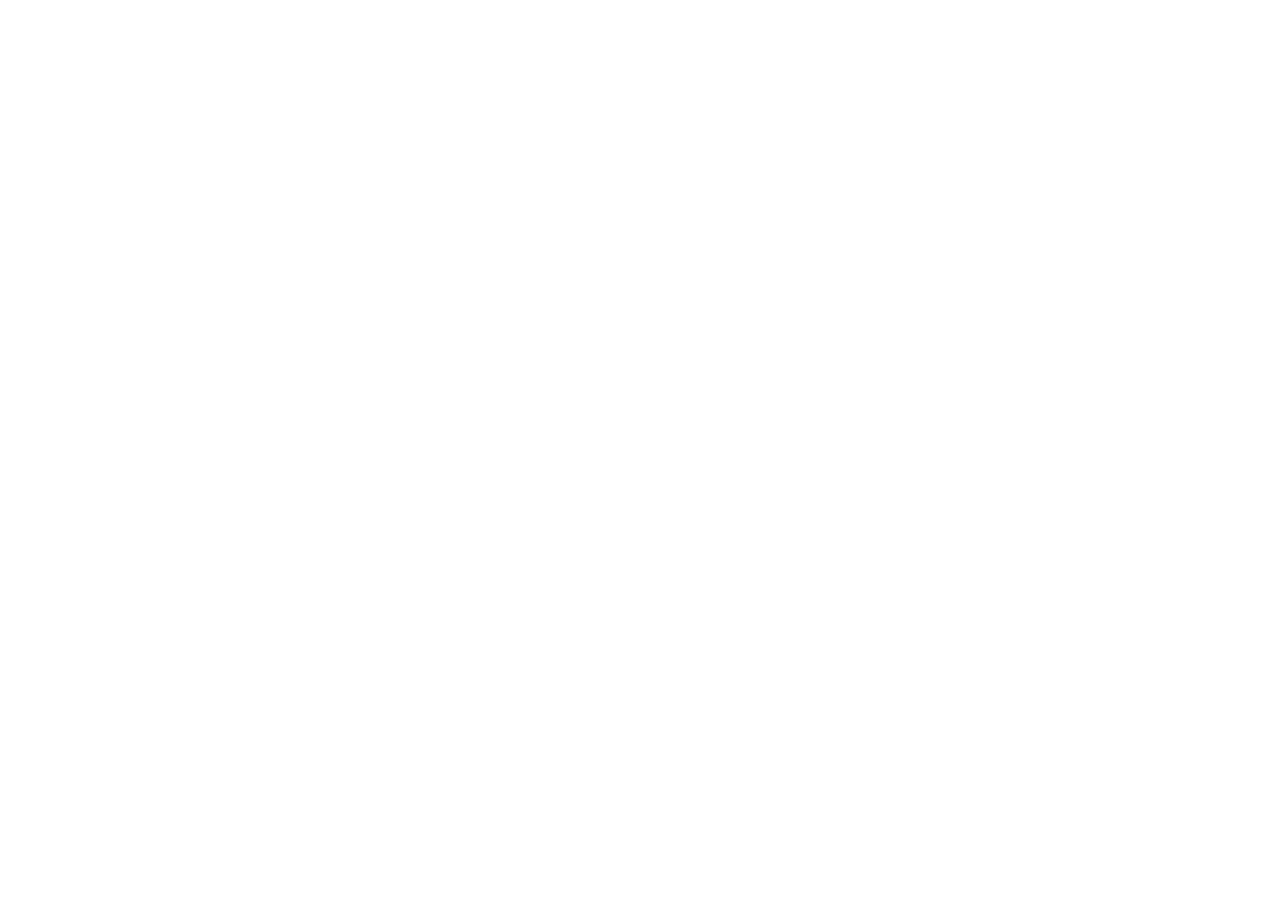
==== index.html @ 659774bd "new" ====
<!DOCTYPE html>
<html lang="en">
<head>
    <meta charset="UTF-8">
    <meta name="viewport" content="width=device-width, initial-scale=1.0">
    <meta http-equiv="X-UA-Compatible" content="ie=edge">
    <link rel="stylesheet" href="../css/color.css">
    <title>Carrusel</title>
</head>
<body>
    <header>
        <nav></nav>
    </header>

    <main>
        <section>
            <div></div>
        </section>
    </main>


    <footer></footer>
    

    <script src="../javascript/app.js"></script>
</body>
</html>
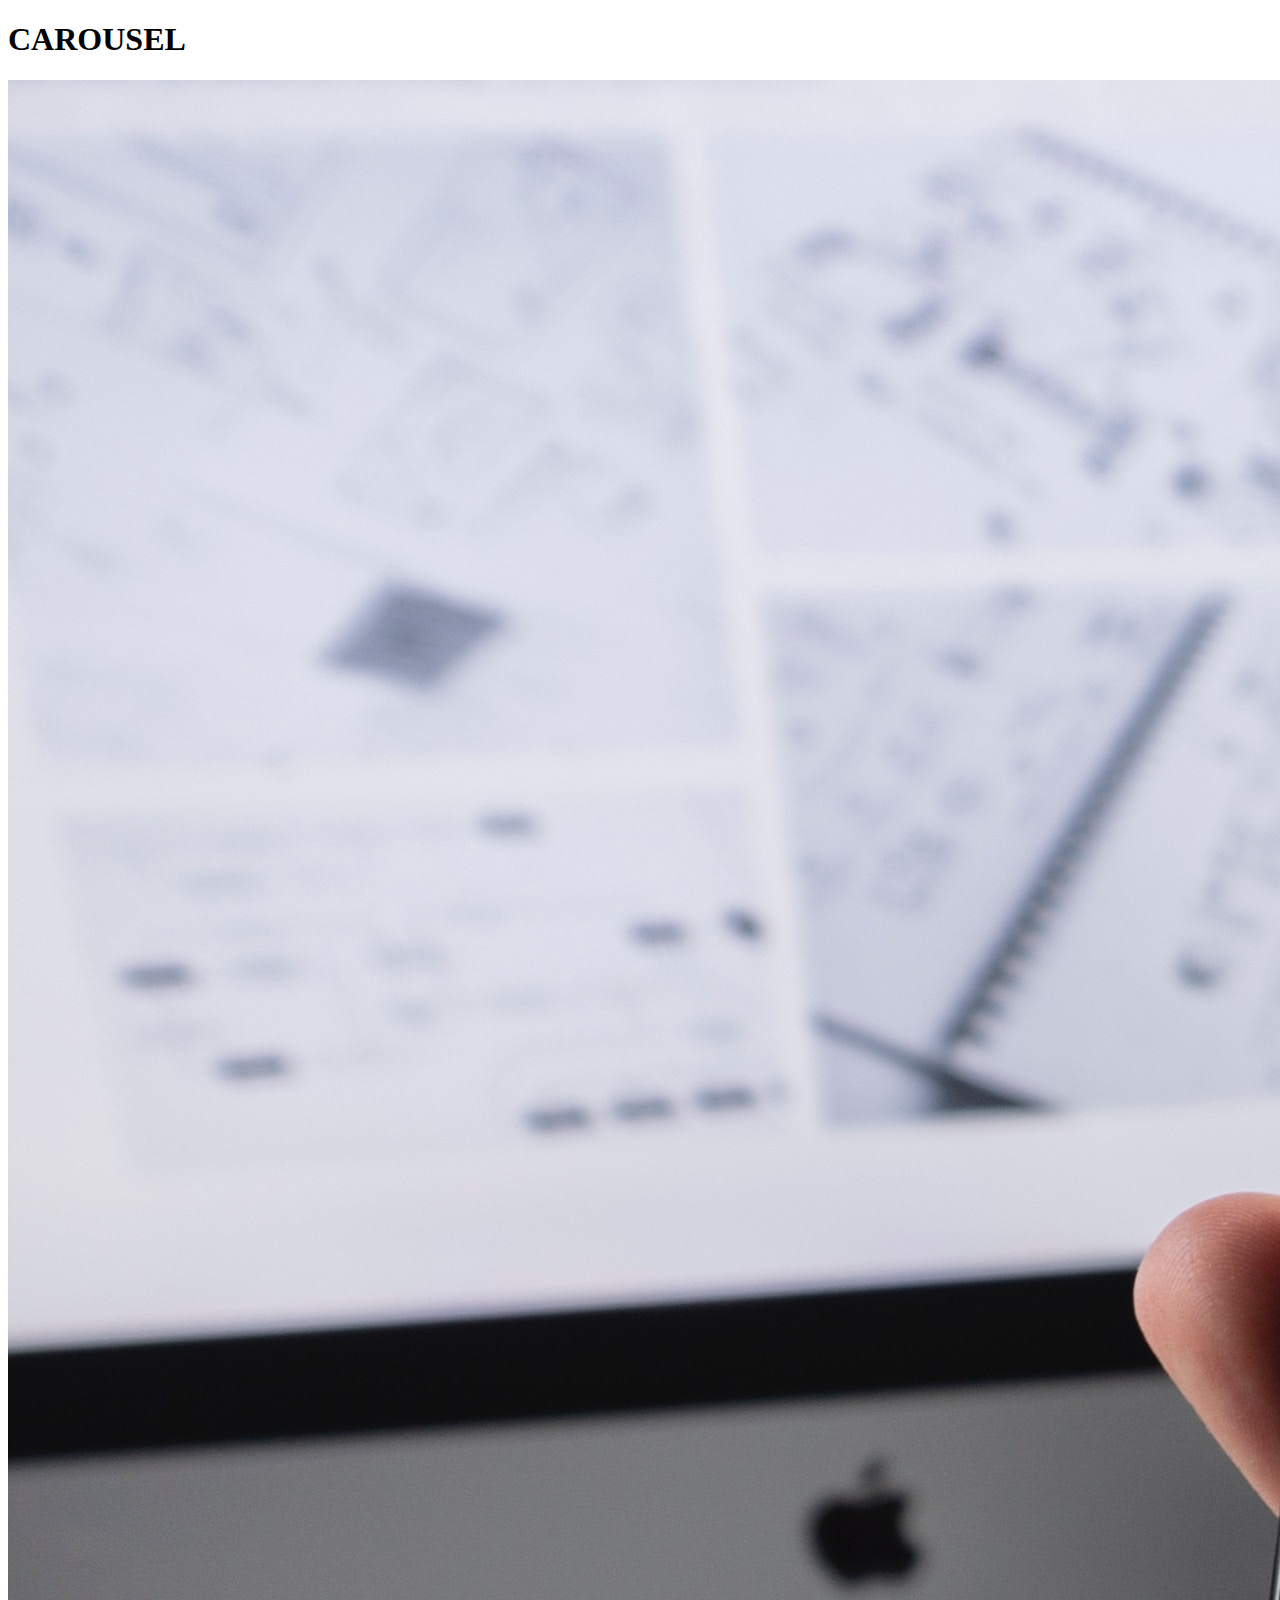
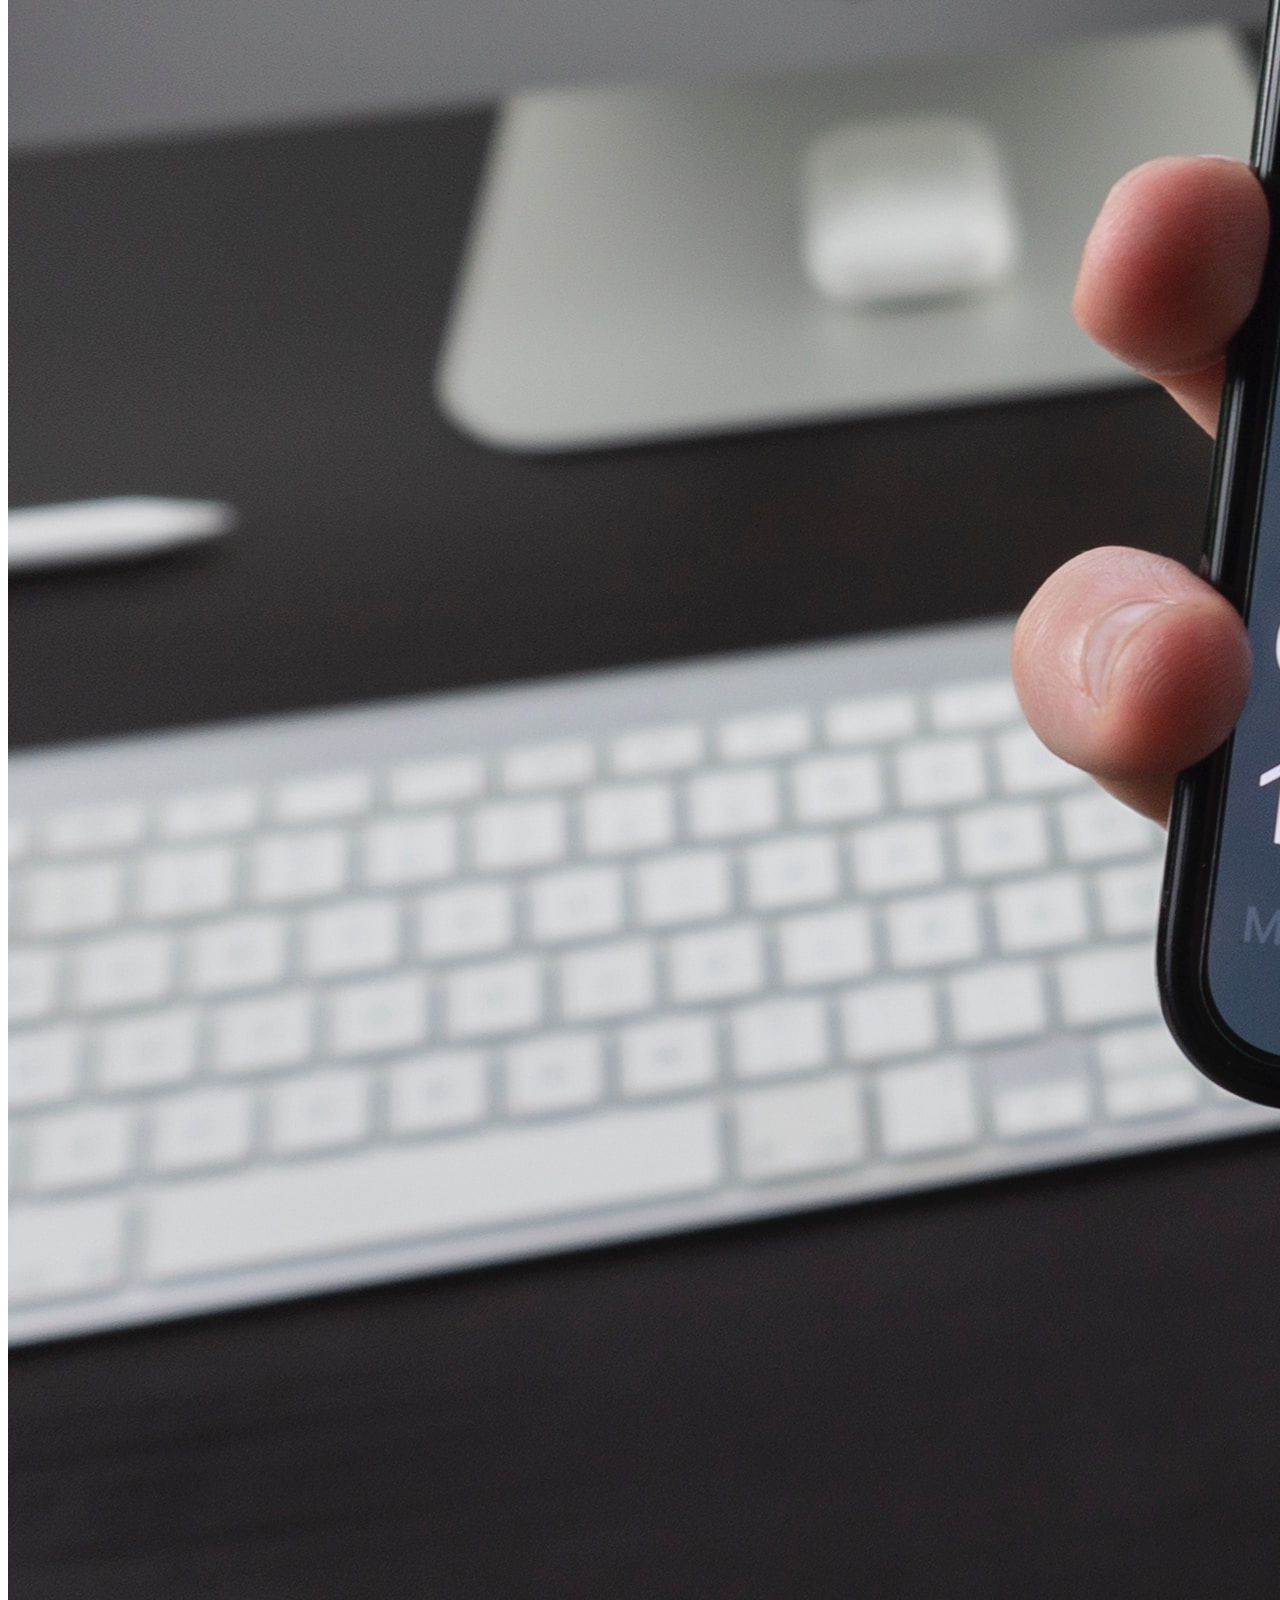
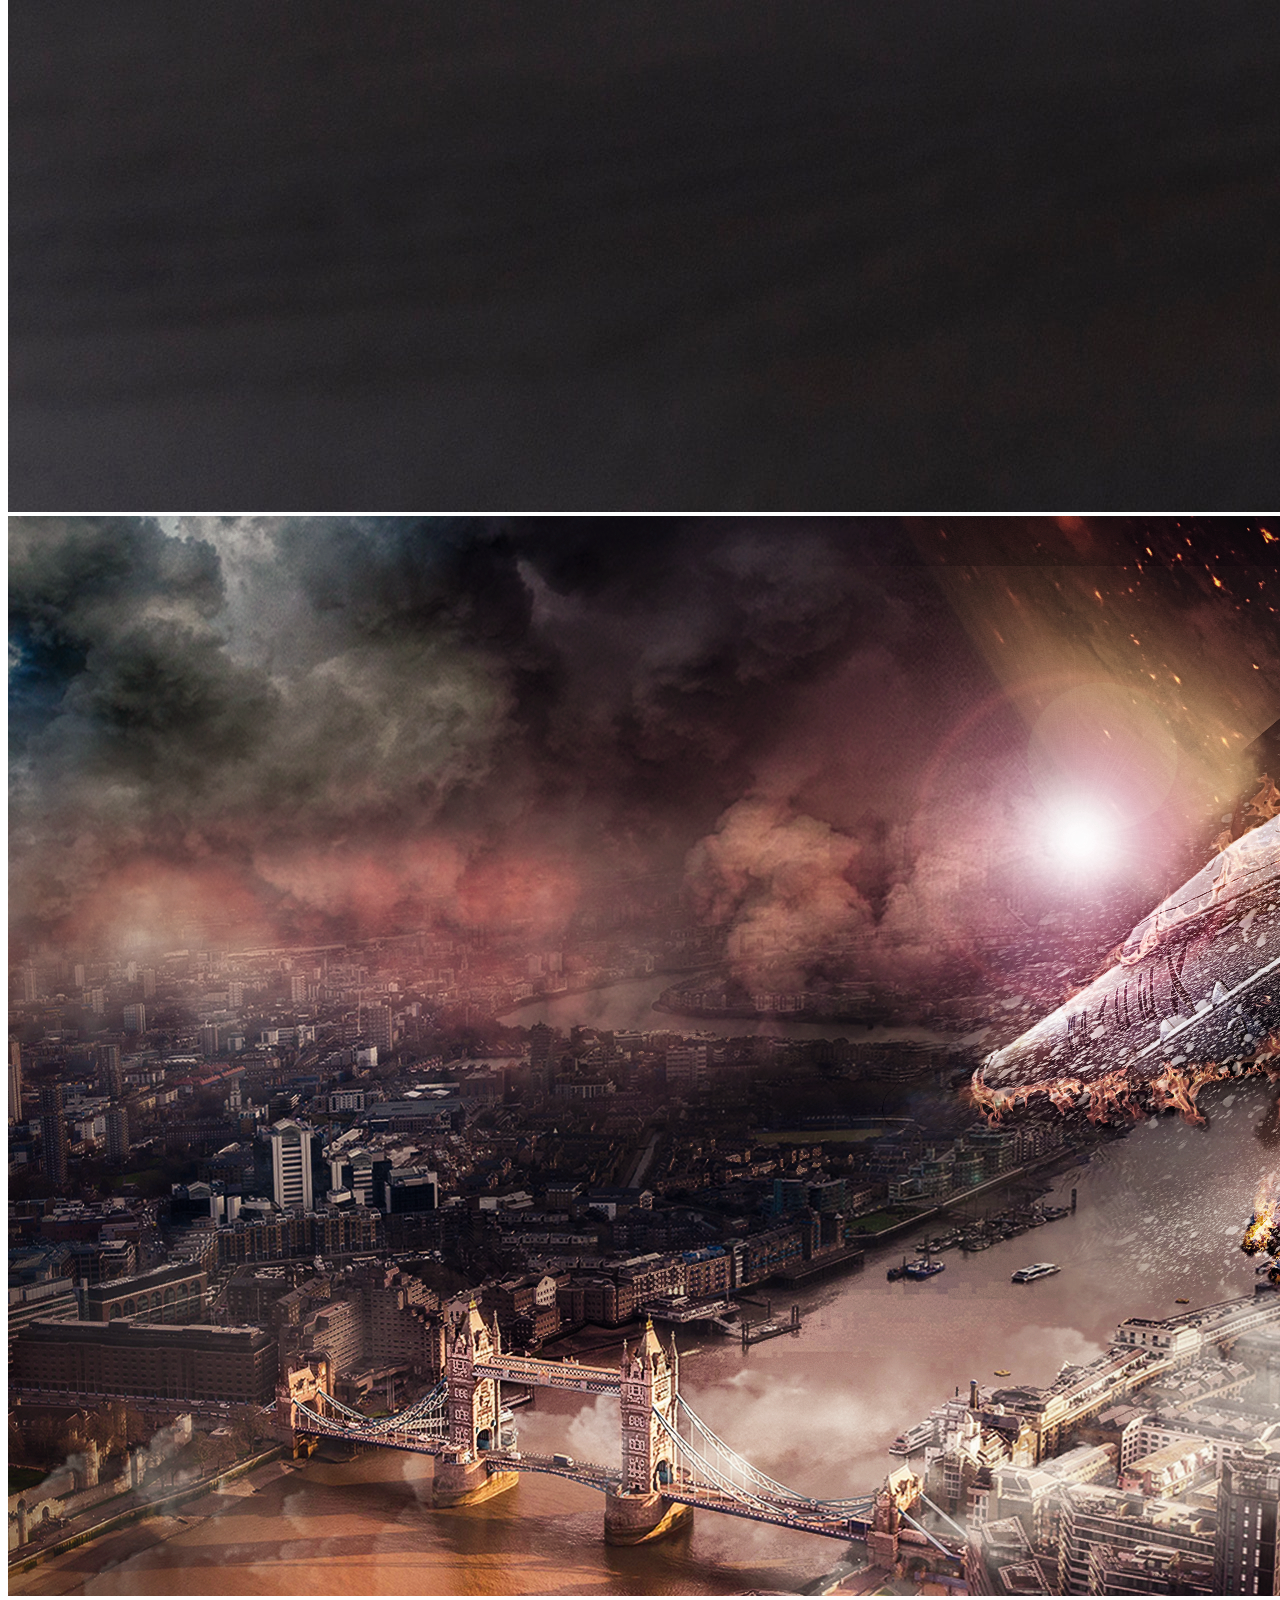
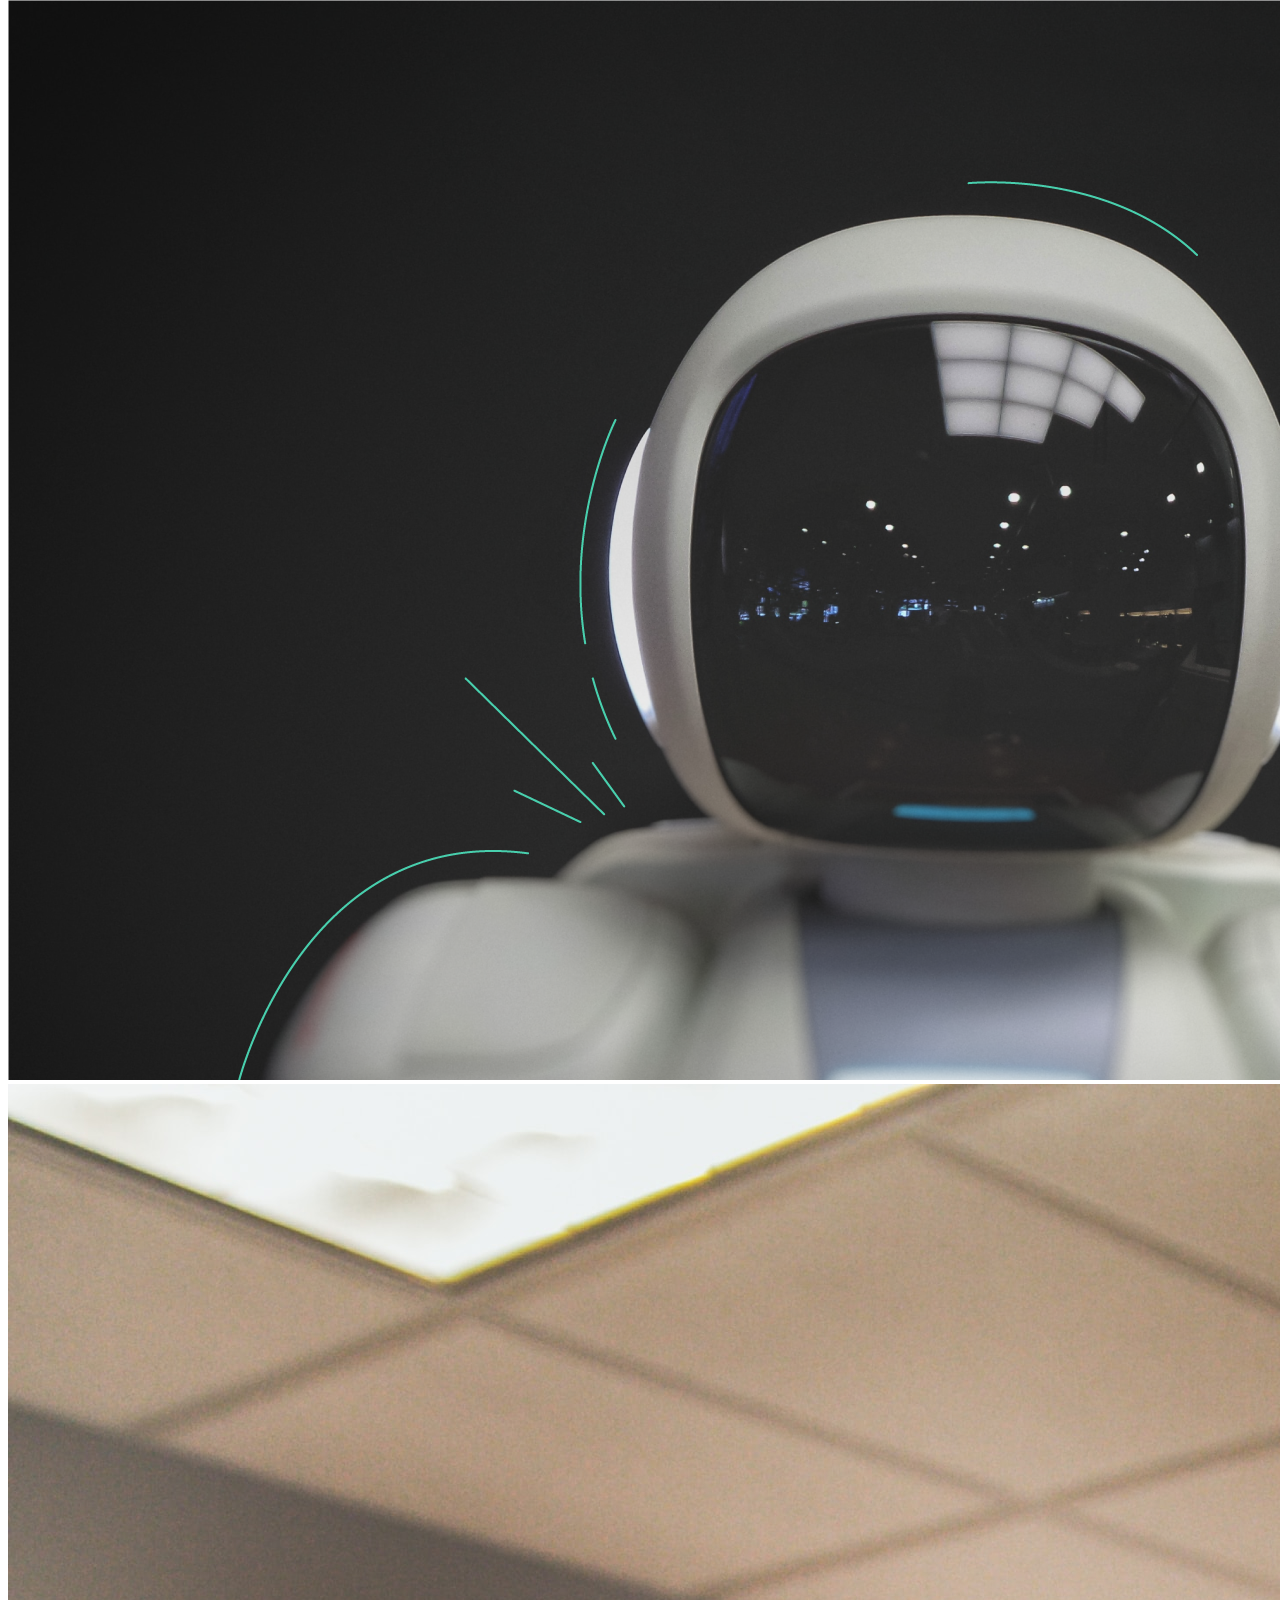
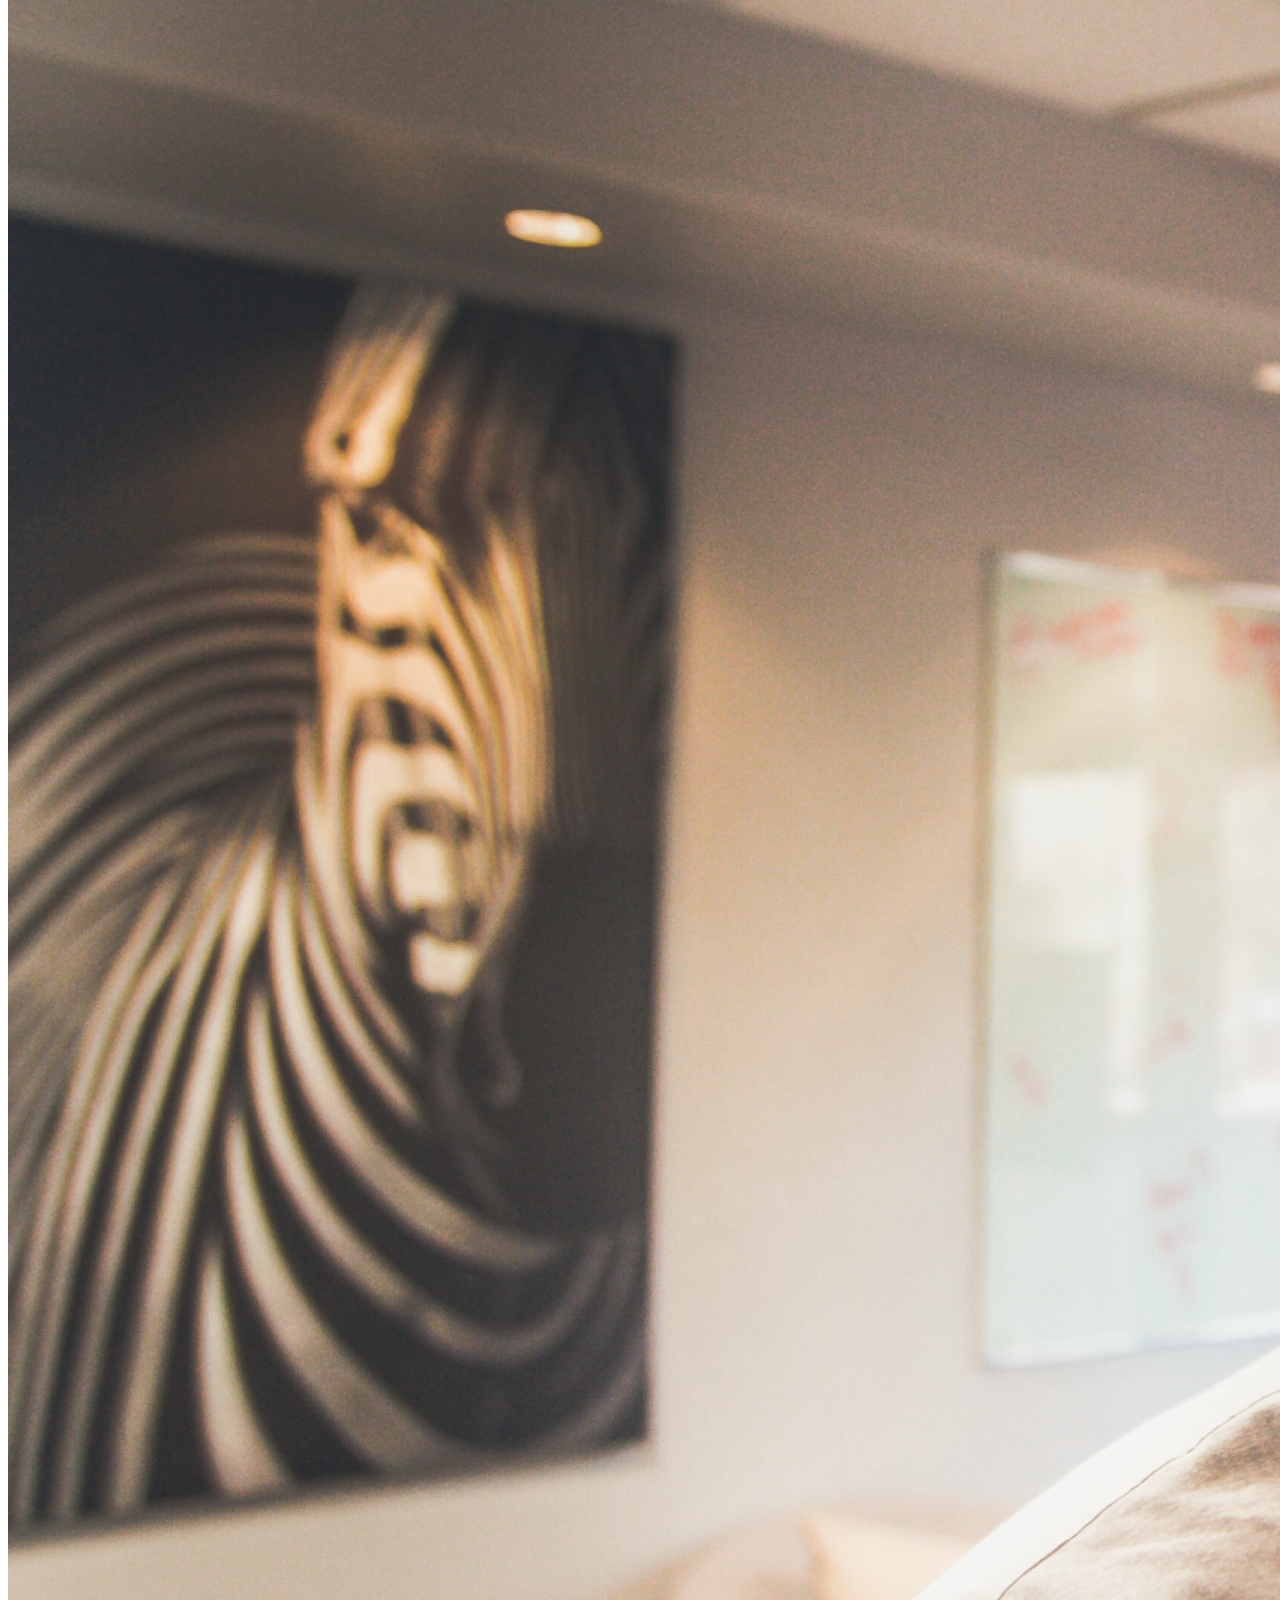
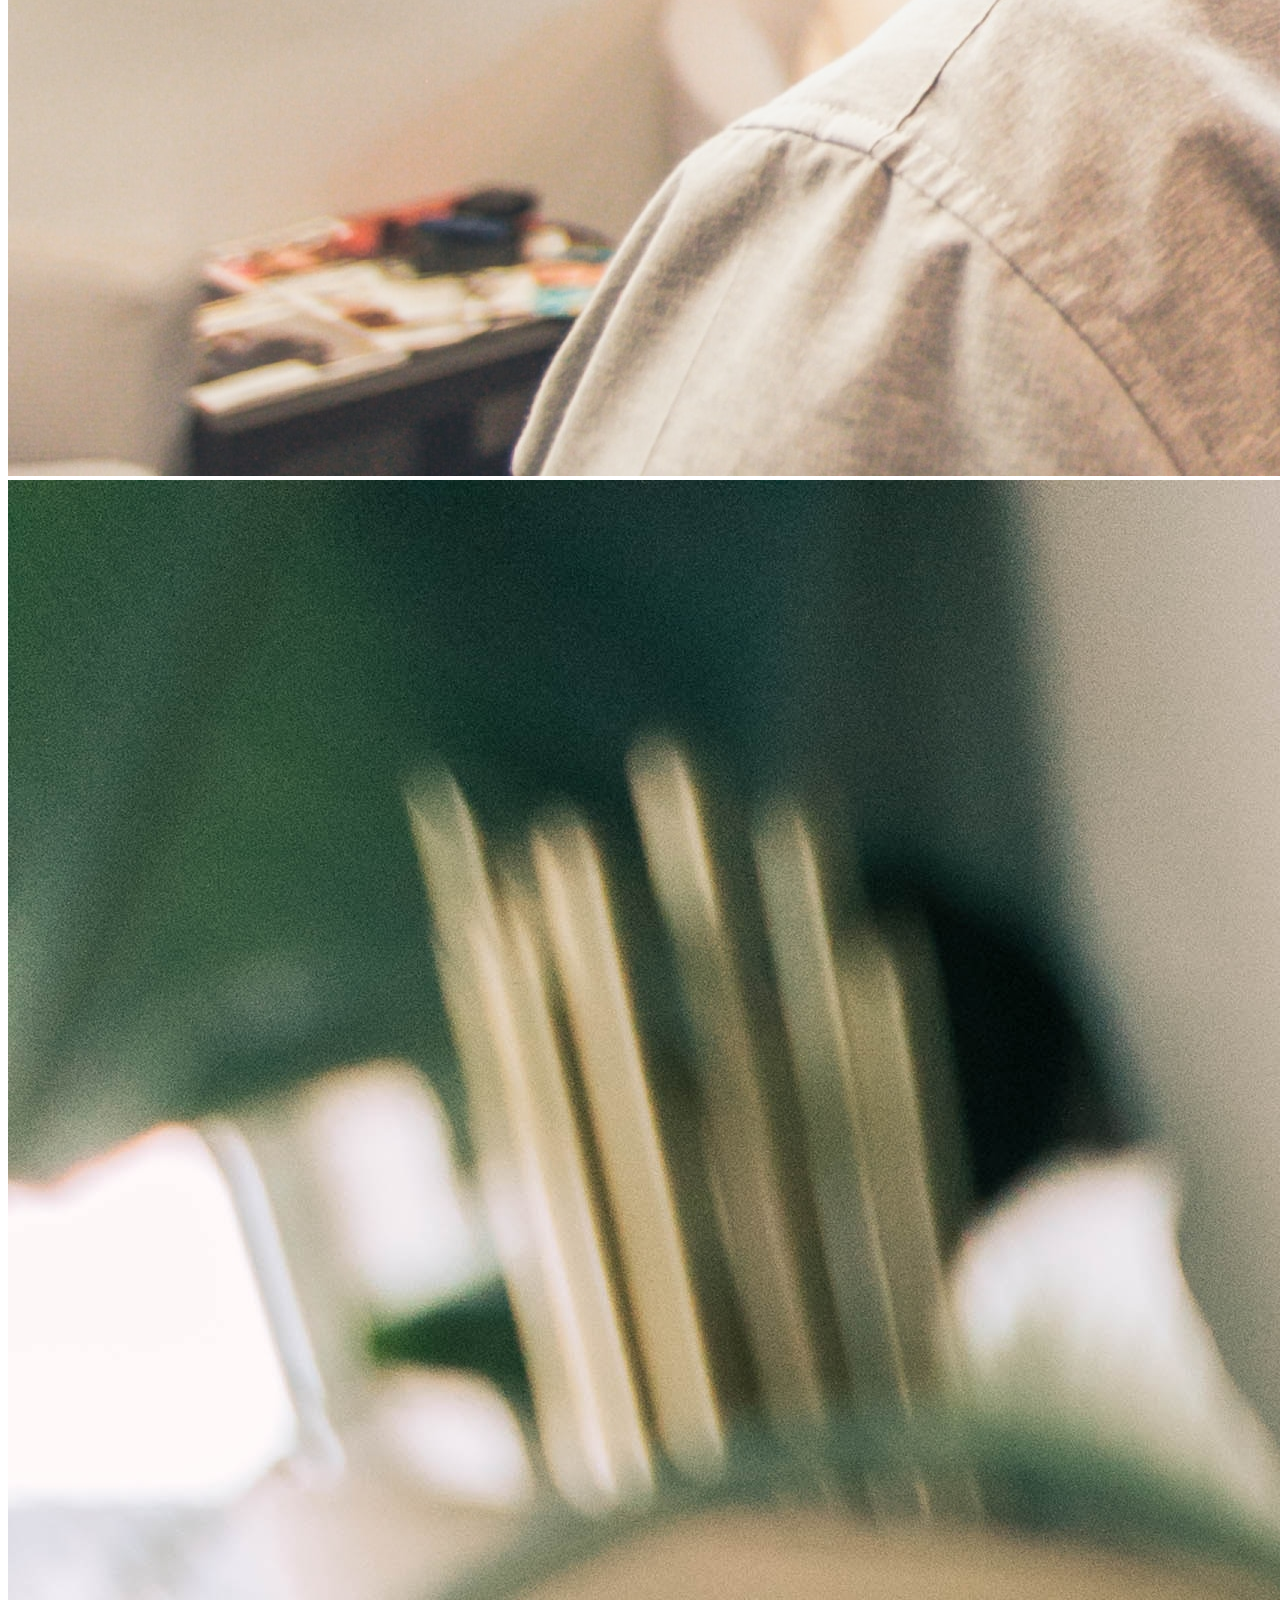
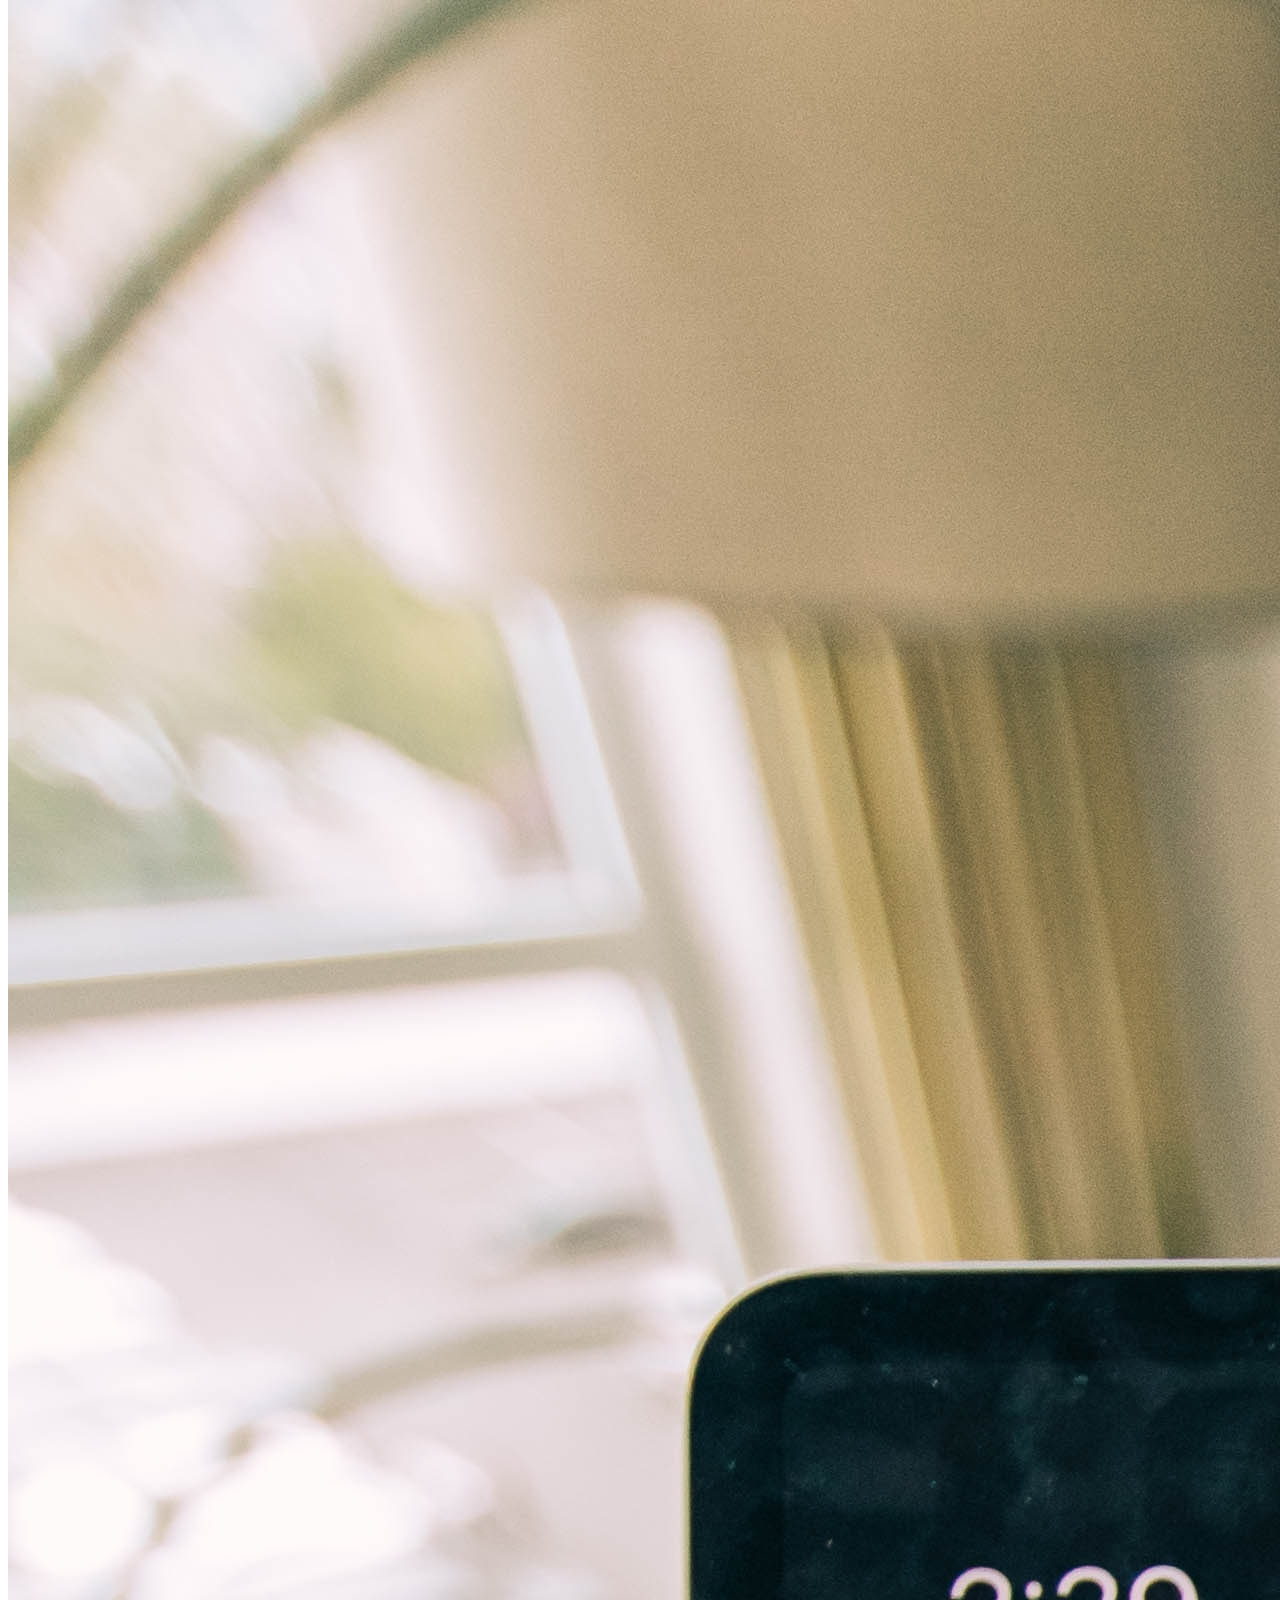
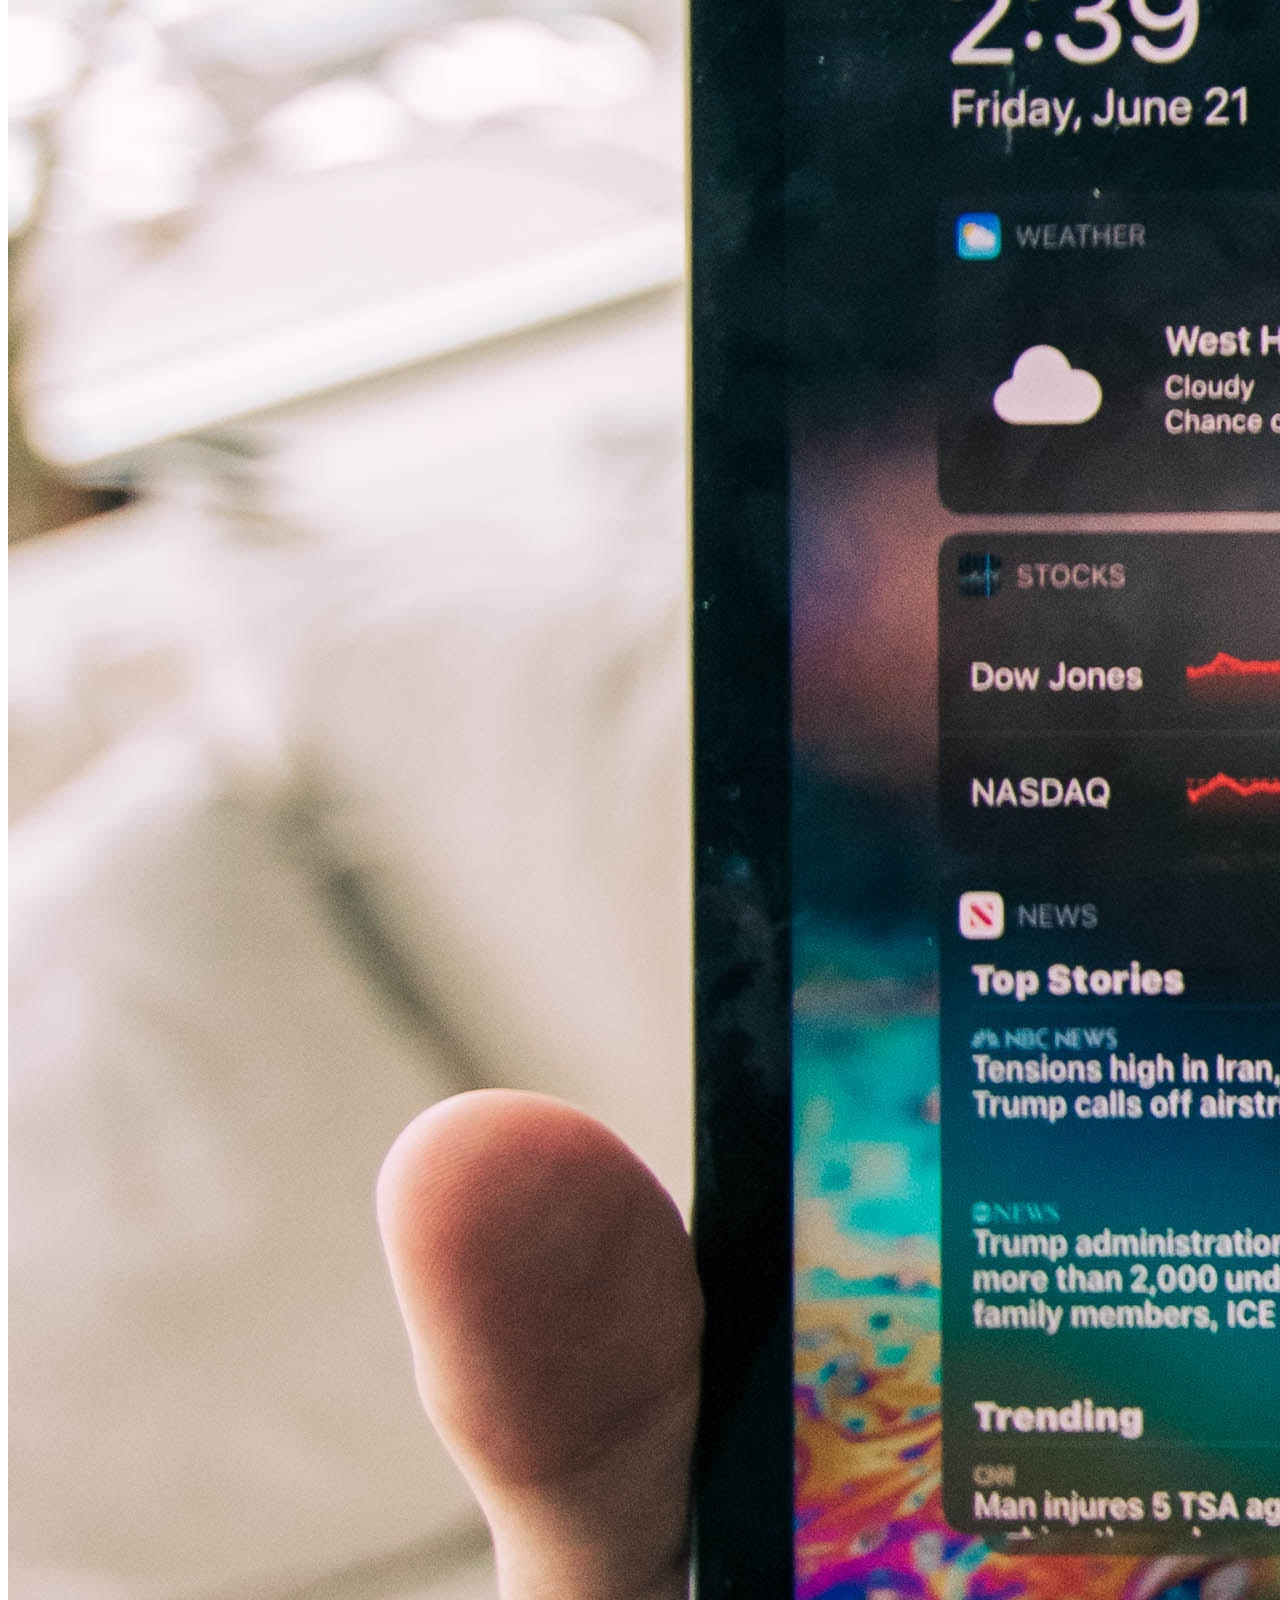
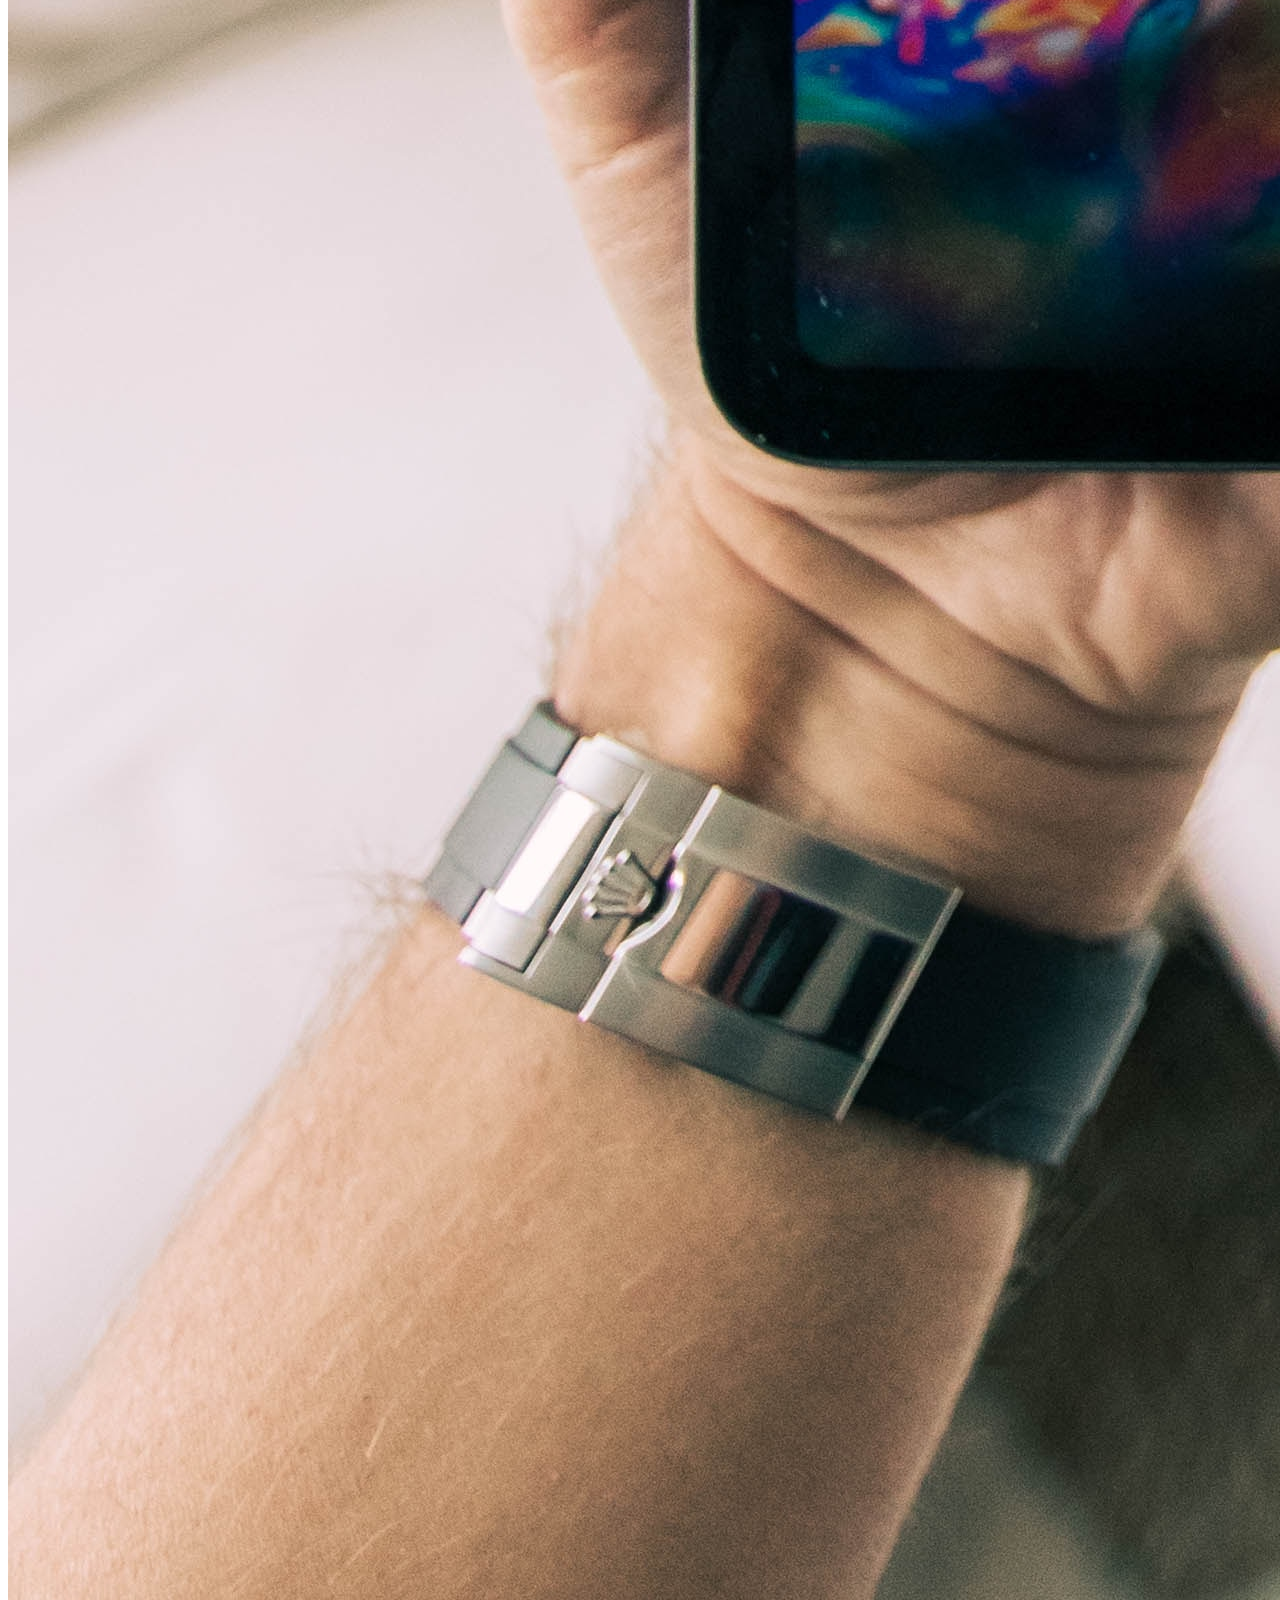
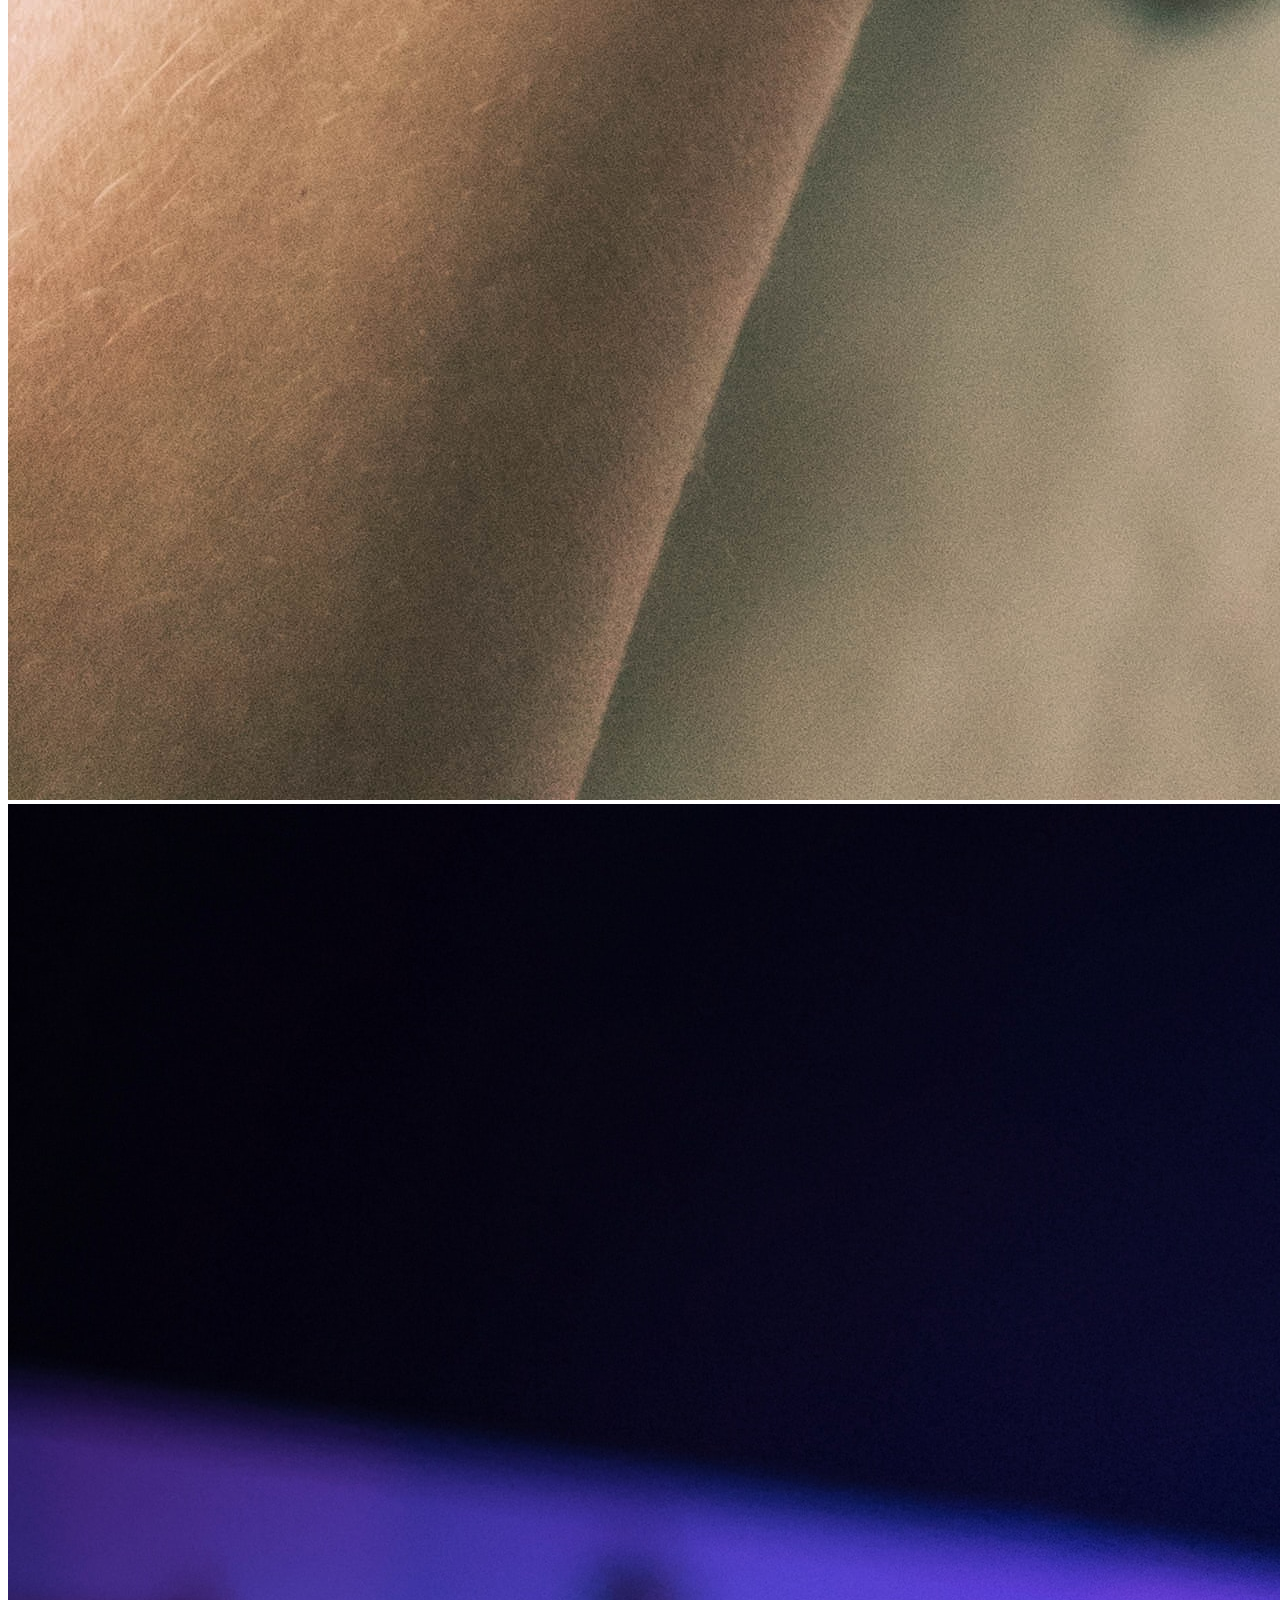
==== commit 187471c2: "carru" ====
--- a/index.html
+++ b/index.html
@@ -4,7 +4,8 @@
     <meta charset="UTF-8">
     <meta name="viewport" content="width=device-width, initial-scale=1.0">
     <meta http-equiv="X-UA-Compatible" content="ie=edge">
-    <link rel="stylesheet" href="../css/color.css">
+    <link rel="stylesheet" href="https://use.fontawesome.com/releases/v5.1.0/css/all.css" integrity="sha384-lKuwvrZot6UHsBSfcMvOkWwlCMgc0TaWr+30HWe3a4ltaBwTZhyTEggF5tJv8tbt" crossorigin="anonymous">
+    <link rel="stylesheet" href="./css/color.css">
     <title>Carrusel</title>
 </head>
 <body>
@@ -14,7 +15,25 @@
 
     <main>
         <section>
-            <div></div>
+            <div class="title">
+                <h1>CAROUSEL</h1>
+            </div>
+
+            <div class="carousel-container">
+                <i class="fas fa-arrow-left" id="previousBtn"></i>
+                <i class="fas fa-arrow-right" id="nextBtn"></i>
+
+                <div class="carousel-slide">
+                    <img src="./img/balazs-ketyi-6ba_vdgx_go-unsplash.jpg" id="lastClone" alt="">
+                    <img src="./img/nav-londres.png" alt="">
+                    <img src="./img/Cover.png" alt="">
+                    <img src="./img/neonbrand-zj_saLHazwk-unsplash.jpg" alt="">
+                    <img src="./img/roberto-nickson-hLgYtX0rPgw-unsplash.jpg" alt="">
+                    <img src="./img/uriel-soberanes-MxVkWPiJALs-unsplash.jpg" alt="">
+                    <img src="./img/christina-wocintechchat-com-Q8IgAlmHAUA-unsplash.jpg" alt="">
+                    <img src="./img/neonbrand-zj_saLHazwk-unsplash.jpg" id="firstClone" alt="">
+                </div>
+            </div>
         </section>
     </main>
 
@@ -22,6 +41,6 @@
     <footer></footer>
     
 
-    <script src="../javascript/app.js"></script>
+    <script src="./javascript/app.js"></script>
 </body>
 </html>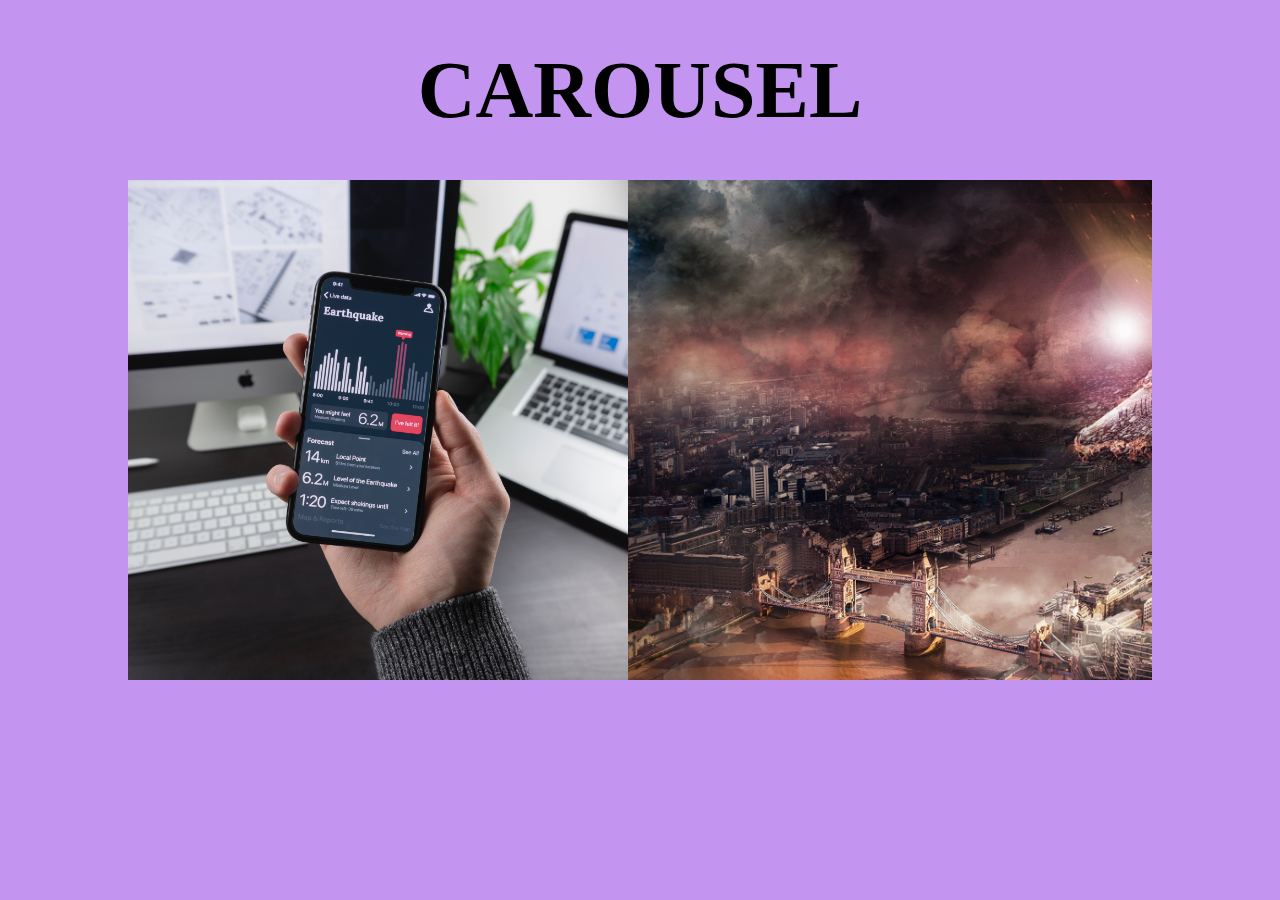
==== commit e69bd13a: "carr" ====
--- a/index.html
+++ b/index.html
@@ -20,17 +20,19 @@
             </div>
 
             <div class="carousel-container">
+
                 <i class="fas fa-arrow-left" id="previousBtn"></i>
                 <i class="fas fa-arrow-right" id="nextBtn"></i>
 
                 <div class="carousel-slide">
+
                     <img src="./img/balazs-ketyi-6ba_vdgx_go-unsplash.jpg" id="lastClone" alt="">
                     <img src="./img/nav-londres.png" alt="">
                     <img src="./img/Cover.png" alt="">
                     <img src="./img/neonbrand-zj_saLHazwk-unsplash.jpg" alt="">
                     <img src="./img/roberto-nickson-hLgYtX0rPgw-unsplash.jpg" alt="">
                     <img src="./img/uriel-soberanes-MxVkWPiJALs-unsplash.jpg" alt="">
-                    <img src="./img/christina-wocintechchat-com-Q8IgAlmHAUA-unsplash.jpg" alt="">
+                    <img src="./img/neonbrand-zj_saLHazwk-unsplash.jpg" alt="">
                     <img src="./img/neonbrand-zj_saLHazwk-unsplash.jpg" id="firstClone" alt="">
                 </div>
             </div>
--- a/css/color.css
+++ b/css/color.css
@@ -0,0 +1,57 @@
+* {
+    margin: 0;
+    padding: 0;
+    box-sizing: border-box;
+}
+
+body {
+    background-color: rgba(137, 43, 226, 0.5);
+    
+}
+
+.title {
+   height: 20vh;
+   display: flex;
+   justify-content: center;
+   align-items: center; 
+   font-size: 40px;
+
+}
+
+.carousel-container {
+    width: 80%;
+    margin: auto;
+    overflow: hidden;
+    position: relative
+}
+
+.carousel-slide {
+    display: flex;
+    width: 100%;
+    height: 500px;
+}
+
+.carousel-slide img {
+    height: 100%;
+    width: 100%;
+}
+
+#previousBtn {
+position: absolute;
+top: 50%;
+z-index: 10;
+left: 10%;
+font-size: 40px;
+color: white;
+cursor: pointer;
+}
+
+#nextBtn {
+    position: absolute;
+    top: 50%;
+    z-index: 10;
+    right: 10px;
+    font-size: 40px;
+    color: white;
+    cursor: pointer;
+}